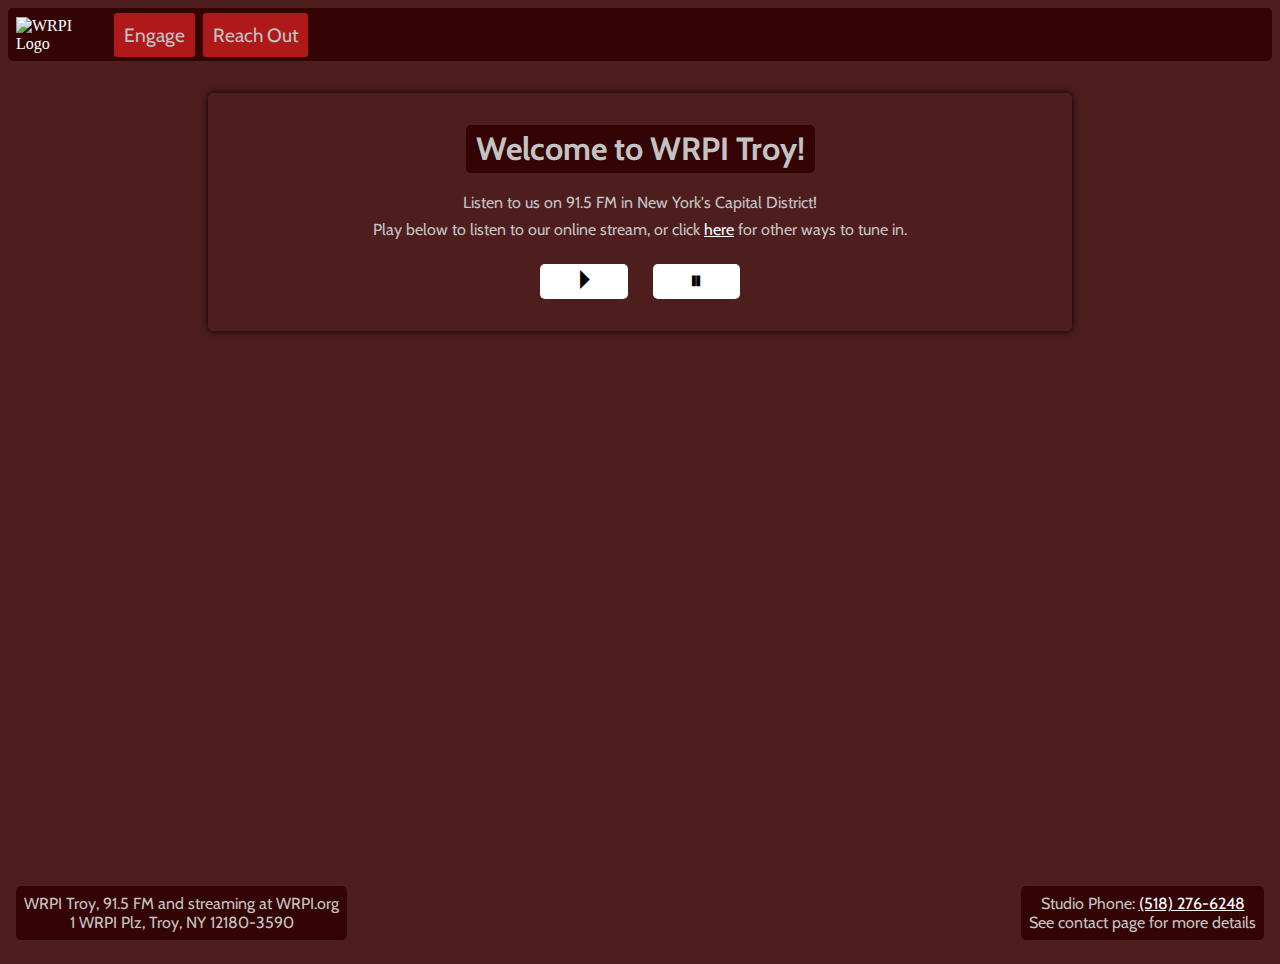
==== index.html @ 07bdcc23 "Cleaned up play buttons" ====
<!DOCTYPE html>
<html lang="en">
<head>
    <!-- Tab title -->
    <title>WRPI Troy, 91.5 FM</title>

    <!-- Ensures basic compatability/behavior predictability -->
    <meta name="viewport" content="width=device-width, initial-scale=1.0">

    <!-- Includes styling from style.css and Google Fonts -->
    <link rel="stylesheet" type="text/css" href="./resources/styles.css">
    <link rel="stylesheet" href="https://fonts.googleapis.com/css?family=Cabin">
    <link rel="stylesheet" href="https://fonts.googleapis.com/css?family=Gloock">

    <!-- Favicon -->
    <link rel='icon' href='./resources/favicon.ico' type='image/x-icon'>
</head>

<body>
<!-- Banner -->
<div class="main-banner">
    <script src="./resources/dropdown.js"></script>
    <div class="main-banner-content">
        <div class="home-logo">
            <!-- Logo -->
            <a href="./">
                <img class="home-logo" src='./resources/logo.png' alt="WRPI Logo">
            </a>
        </div>

        <div class="dropdown">
            <button onclick="openDropdown('links-1')" class="dropbtn">Engage</button>
            <div class="dropdown-content" id="links-1">
                <a href="listen/">How To Listen</a>
                <a href="about/who-we-are.html">Who We Are</a>
            </div>
        </div>

        <div class="dropdown">
            <button onclick="openDropdown('links-2')" class="dropbtn">Reach Out</button>
            <div class="dropdown-content" id="links-2">
                <a href="afterdark/">After Dark</a>
                <a href="wgoh/">What's Going On Here?</a>
                <a href="about/contact.html">Contact Info</a>
            </div>
        </div>
    </div>
</div>

<div class="body-text">
    <!-- Page heading -->
    <h1 class="main-title">
        Welcome to WRPI Troy!
    </h1>

    <p class="main-subtitle">
        <!-- Listen to us online here! -->
        Listen to us on 91.5 FM in New York's Capital District! <br>
        Play below to listen to our online stream, or click <a href="listen/">here</a>
        for other ways to tune in.
    </p>
    <div id="audio-player">
        <audio id="player" src="https://stream.wrpi.org/mp3-320.mp3"></audio>
        <button id="play" onclick="document.getElementById('player').play()">&#x23f5;</button>
        <button id="pause" onclick="document.getElementById('player').pause()">&#x23f8;</button>
        <!-- Volume buttons pending rewrite -->
        <!-- <button id="up" onclick="document.getElementById('player').volume += 0.5">Vol +</button> -->
        <!-- <button id="down" onclick="document.getElementById('player').volume -= 0.5">Vol -</button> -->
    </div>
</div>

<!-- Calendar -->
<div id="calendar">
    <iframe src="https://calendar.google.com/calendar/embed?height=600&wkst=1&ctz=America%2FNew_York&showPrint=0&mode=WEEK&showCalendars=0&src=NWRmY2QwZmUyZjg1MTRkMzQ2MTAxNGQ3MzdiMzliZmFmZWZmZjE3MzBhODBhMjA2ZjIwN2FmNGViZjkyNzA3NkBncm91cC5jYWxlbmRhci5nb29nbGUuY29t&color=%23c0452b" frameborder="0" scrolling="no"></iframe>
</div>
<!-- Page footer -->
<div id="footers-main">
    <footer class="left_footer">
        WRPI Troy, 91.5 FM and streaming at WRPI.org
        <br>
        1 WRPI Plz, Troy, NY 12180-3590
    </footer>

    <footer class="right_footer">
        Studio Phone: <a href=tel:5182766248>(518) 276-6248</a>
        <br>
        See contact page for more details
    </footer>
</div>
</body>
</html>
---- resources/styles.css ----
/* Exclusively for the page heading */
.main-title {
    font-family: "Cabin", sans-serif;
    display: flex;
    position: relative;
    justify-content: center;
    max-width: fit-content;
    max-height: fit-content;
    border: none;
    border-radius: 5px;
    margin: auto;
    padding: 10px;
    background-color: #340404;
}

/* For the page body text*/
.body-text {
    color: #c3c3c3;
    border-radius: 5px;
    max-width: 800px;
    max-height: 600px;
    font-family: "Cabin", sans-serif;
    text-align: center;
    margin: auto;
    padding: 2em;
    line-height: 1.7em;
    box-shadow: 0 0 7px black;
}

#audio-player {
    display: flex;
    position: relative;
    justify-content: center;
    align-items: center;
    gap: 25px;
    width: 100%;
    max-width: 200px;
    margin: 0 auto;
    padding-top: 5px;
}

#audio-player button {
    flex: 1;
    max-width: 100%;
    max-height: fit-content;
    border: none;
    background-color: white;
    font-family: "Cabin", sans-serif;
    font-size: 24px;
    font-weight: bold;
    cursor: pointer;
    text-align: center;
    border-radius: 5px;
    padding-bottom: 5px;
}

.home-logo {
    display: inline-block;
    position: relative;
    vertical-align: middle;
    margin: 0.25em;
    width: 80px;
}

#mario {
    display: flex;
    position: relative;
    justify-content: center;
    width: 150px;
    margin-left: auto;
    margin-right: 0;
}

body {
    background-color: #4e1e1e;
}

a:link {
    color: white;
}

a:visited {
    color: grey;
}

#calendar {
    /* Top Right Bottom Left */
    margin: 2em auto 2em auto;
}

#calendar iframe {
    display: flex;
    position: relative;
    justify-content: center;
    margin: auto;
    width: 98%;
    max-width: 900px;
    min-height: 30.7em;
    border-radius: 5px;
}

#broadcastrange {
    margin: 2em auto 2em auto;
}

#broadcastrange img {
    display: flex;
    position: relative;
    justify-content: center;
    margin: auto;
    max-width: 495px;
    width: 98%;
    border-radius: 5px;
}

/* div for homepage footers */
#footers-main {
    display: flex;
    align-self: flex-end;
    justify-content: space-between;
    text-align: center;
    margin: 2em auto auto;
}

/* All footers */
footer {
    max-width: 40%;
    font-family: "Cabin", sans-serif;
    color: #c3c3c3;
    background-color: #340404;
    border: none;
    border-radius: 5px;
    position: relative;
    bottom: 0.5em;
    padding: 0.5em;
    margin: 0.5em;
}

/* Left homepage footer - address*/
.left_footer {
    left: 0;
    margin-right: auto;
}

/* Right homepage footer - studio phone */
.right_footer {
    margin-left: auto;
    right: 0;
}

/* Banner Code Inspired by W3Schools */

.main-banner {
    list-style-type: none;
    background-color: #340404;
    border: none;
    border-radius: 5px;
    margin: 0 0 2em;
    padding: 0;
}

.main-banner-content {
    display: inline;
}

/* Dropdown Code Inspired by W3Schools */

/* Dropdown Button */
.dropbtn {
    display: flex;
    position: relative;
    justify-content: center;
    font-family: "Cabin", sans-serif;
    font-size: larger;
    color: #c3c3c3;
    background-color: #af1919;
    border: 2px solid #340404;
    border-radius: 5px;
    padding: 10px;
}

/* The container <div> - needed to position the dropdown content */
.dropdown {
    display: inline-block;
    position: relative;
    left: 0.75em;
    top: 0.2em;
}

/* Dropdown Content (Hidden by Default) */
.dropdown-content {
    z-index: 1;
    border: none;
    border-radius: 5px;
    display: none;
    position: absolute;
    background-color: #af1919;
    min-width: 150px;
    font-family: "Cabin", sans-serif;
    font-size: medium;
    color: black;
}

/* Links inside the dropdown */
.dropdown-content a {
    border-radius: 5px;
    color: #c3c3c3;
    padding: 12px 16px;
    text-decoration: none;
    display: block;
}

/* Change color of dropdown links on hover */
.dropdown-content a:hover {background-color: #a34949;}

/* Change the background color of the dropdown button when the dropdown content is shown */
.dropdown:hover .dropbtn {background-color: #a34949; box-shadow: none;}

/* Show the dropdown menu on click */
.show {display: block;}
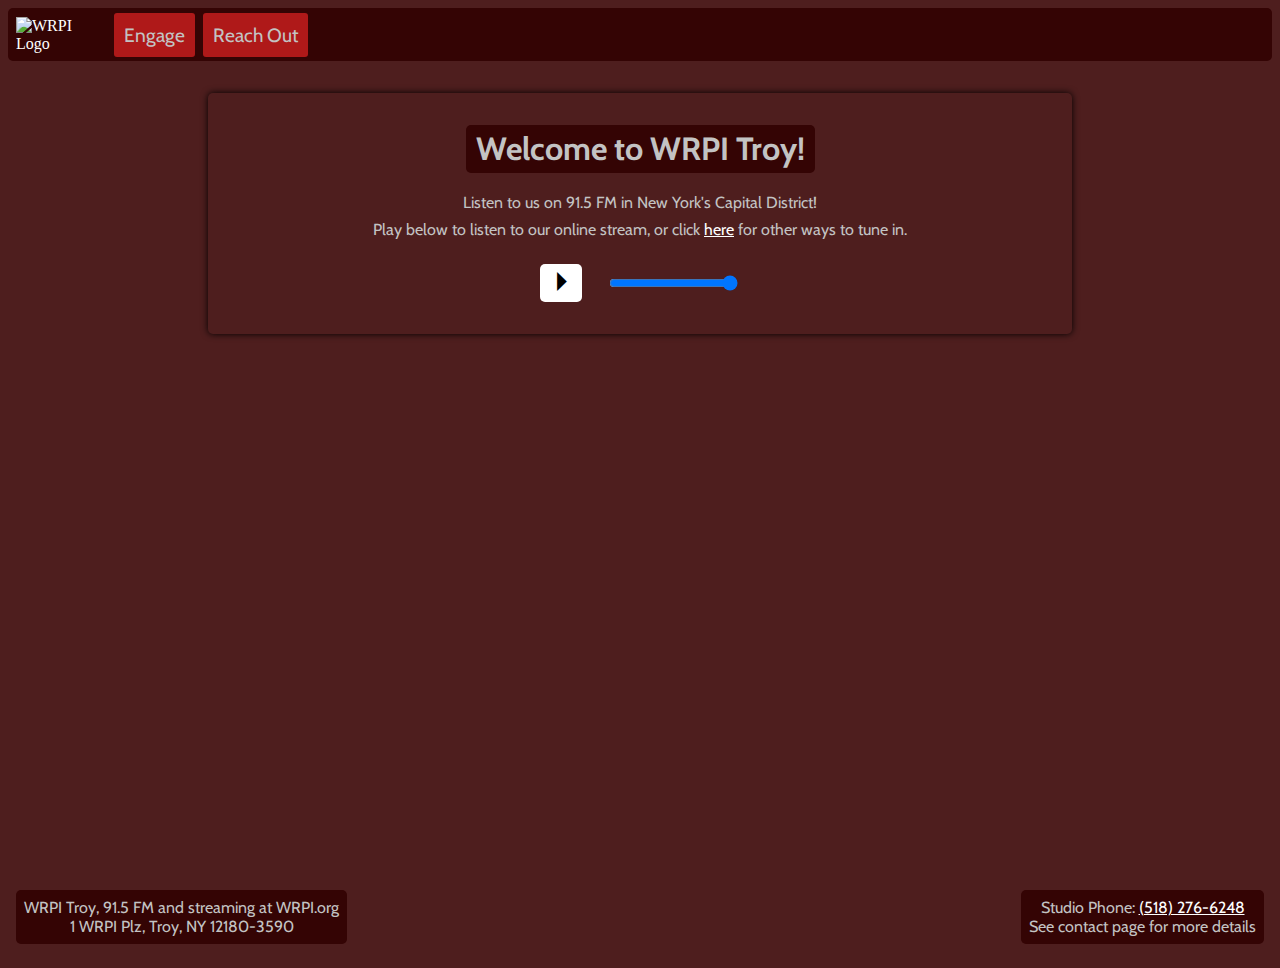
==== commit dcea04a3: "Switched the buttons over to a toggle style and added a volume bar" ====
--- a/index.html
+++ b/index.html
@@ -14,6 +14,9 @@
 
     <!-- Favicon -->
     <link rel='icon' href='./resources/favicon.ico' type='image/x-icon'>
+
+    <!-- Audio Player Script -->
+    <script src="./resources/webplayer.js"></script>
 </head>
 
 <body>
@@ -61,8 +64,8 @@
     </p>
     <div id="audio-player">
         <audio id="player" src="https://stream.wrpi.org/mp3-320.mp3"></audio>
-        <button id="play" onclick="document.getElementById('player').play()">&#x23f5;</button>
-        <button id="pause" onclick="document.getElementById('player').pause()">&#x23f8;</button>
+        <button id="playpause" onclick="toggle_play();">&#x23f5;</button>
+        <input id="volume" class="slider" type="range" min="0" max="100" value="100">
         <!-- Volume buttons pending rewrite -->
         <!-- <button id="up" onclick="document.getElementById('player').volume += 0.5">Vol +</button> -->
         <!-- <button id="down" onclick="document.getElementById('player').volume -= 0.5">Vol -</button> -->
--- a/resources/styles.css
+++ b/resources/styles.css
@@ -42,7 +42,7 @@
 #audio-player button {
     flex: 1;
     max-width: 100%;
-    max-height: fit-content;
+    height: 38.5px;
     border: none;
     background-color: white;
     font-family: "Cabin", sans-serif;
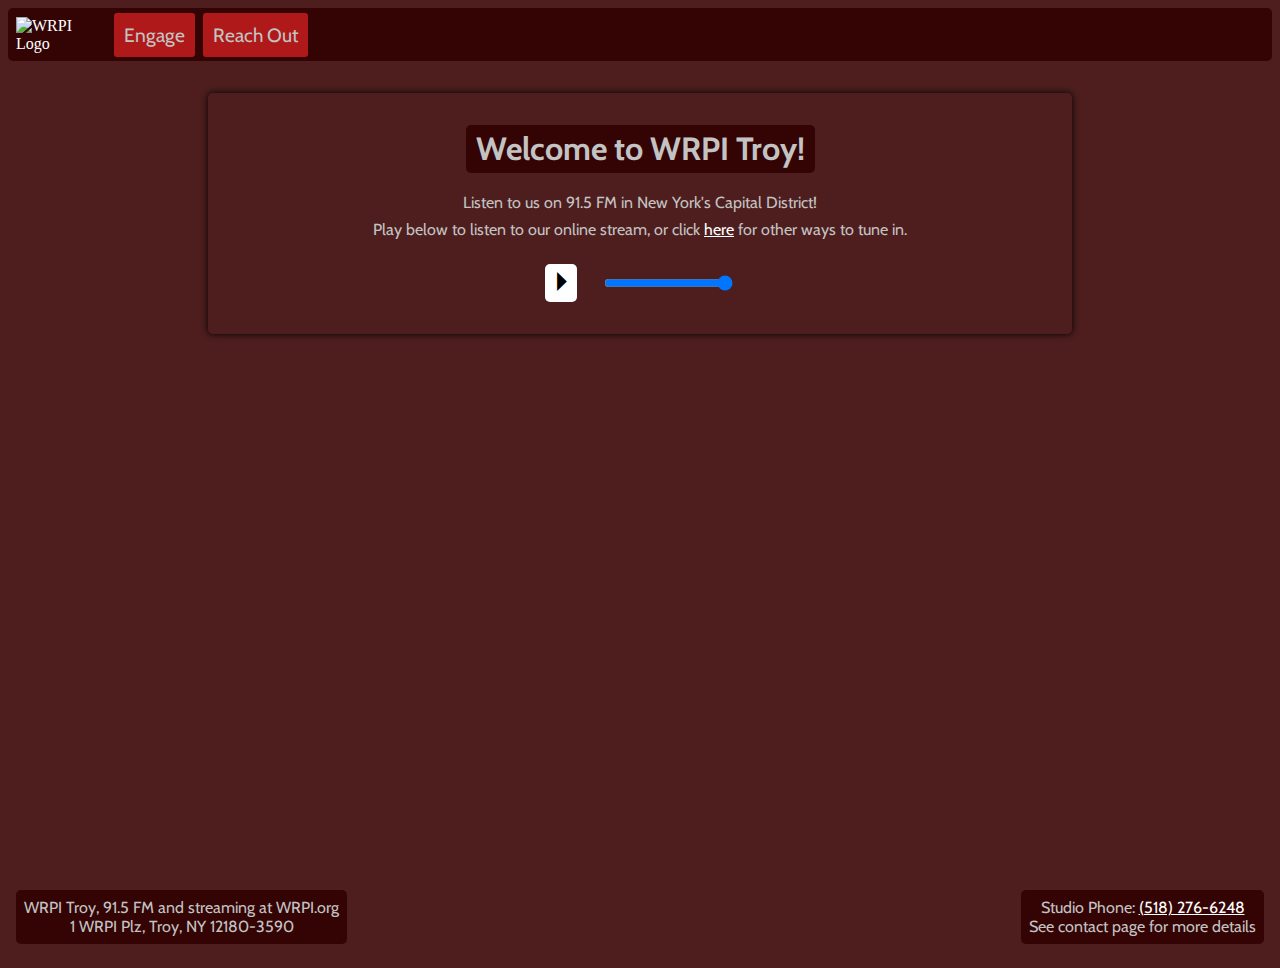
==== commit a4bffa23: "Added functionality to the volume slider" ====
--- a/index.html
+++ b/index.html
@@ -14,6 +14,9 @@
 
     <!-- Favicon -->
     <link rel='icon' href='./resources/favicon.ico' type='image/x-icon'>
+
+    <!-- JQuery dependency for other scripts -->
+    <script src="https://ajax.googleapis.com/ajax/libs/jquery/3.6.0/jquery.min.js"></script>
 
     <!-- Audio Player Script -->
     <script src="./resources/webplayer.js"></script>
--- a/resources/styles.css
+++ b/resources/styles.css
@@ -40,8 +40,7 @@
 }
 
 #audio-player button {
-    flex: 1;
-    max-width: 100%;
+    width: 32.5px;
     height: 38.5px;
     border: none;
     background-color: white;
@@ -52,6 +51,7 @@
     text-align: center;
     border-radius: 5px;
     padding-bottom: 5px;
+    flex-shrink: 0;
 }
 
 .home-logo {
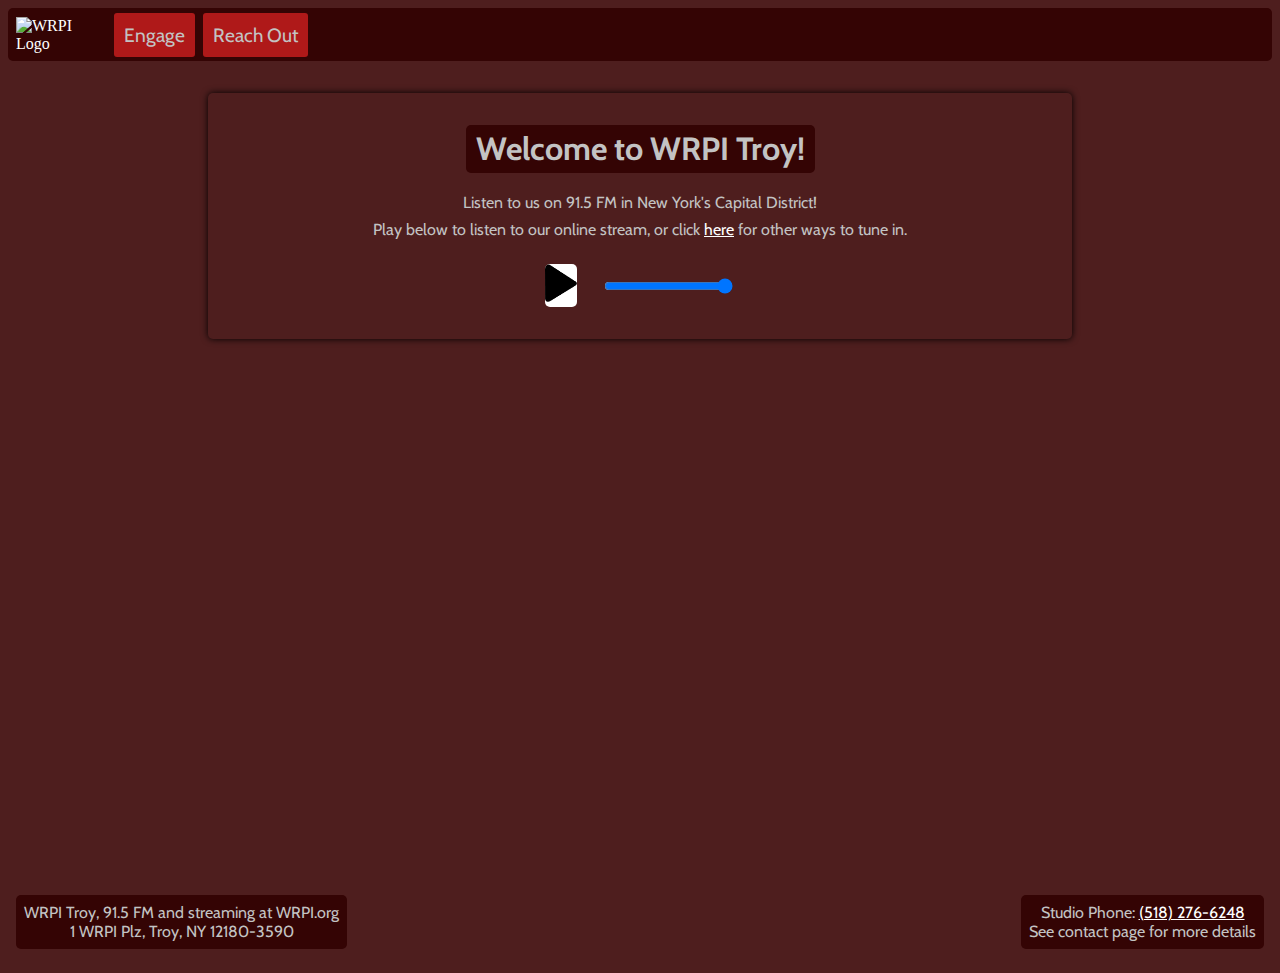
==== commit 97733440: "Switched to an image based button, needs reformatting" ====
--- a/index.html
+++ b/index.html
@@ -67,7 +67,7 @@
     </p>
     <div id="audio-player">
         <audio id="player" src="https://stream.wrpi.org/mp3-320.mp3"></audio>
-        <button id="playpause" onclick="toggle_play();">&#x23f5;</button>
+        <input id="playpause" type="image" src="./resources/play.png" onclick="toggle_play();">
         <input id="volume" class="slider" type="range" min="0" max="100" value="100">
         <!-- Volume buttons pending rewrite -->
         <!-- <button id="up" onclick="document.getElementById('player').volume += 0.5">Vol +</button> -->
--- a/resources/styles.css
+++ b/resources/styles.css
@@ -39,7 +39,7 @@
     padding-top: 5px;
 }
 
-#audio-player button {
+#audio-player #playpause {
     width: 32.5px;
     height: 38.5px;
     border: none;
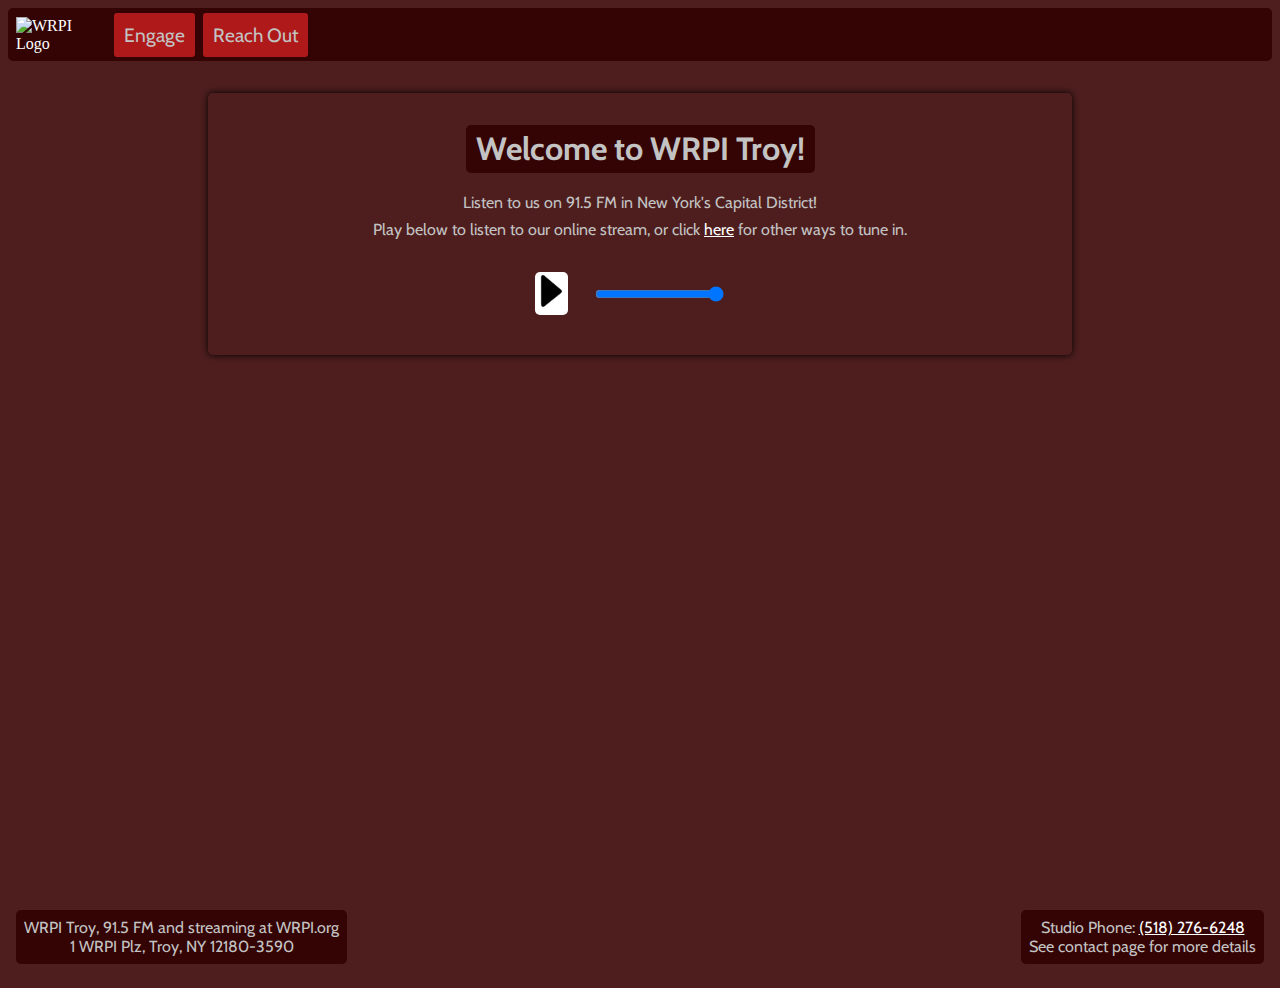
==== commit 0ee8b6ad: "Added pulsing 'now playing...' text" ====
--- a/index.html
+++ b/index.html
@@ -69,6 +69,7 @@
         <audio id="player" src="https://stream.wrpi.org/mp3-320.mp3"></audio>
         <input id="playpause" type="image" src="./resources/play.png" onclick="toggle_play();">
         <input id="volume" class="slider" type="range" min="0" max="100" value="100">
+        <p id="play_indicator">now playing...</p>
         <!-- Volume buttons pending rewrite -->
         <!-- <button id="up" onclick="document.getElementById('player').volume += 0.5">Vol +</button> -->
         <!-- <button id="down" onclick="document.getElementById('player').volume -= 0.5">Vol -</button> -->
--- a/resources/styles.css
+++ b/resources/styles.css
@@ -54,6 +54,11 @@
     flex-shrink: 0;
 }
 
+#play_indicator {
+    flex-shrink: 0;
+    opacity: 0%;
+}
+
 .home-logo {
     display: inline-block;
     position: relative;
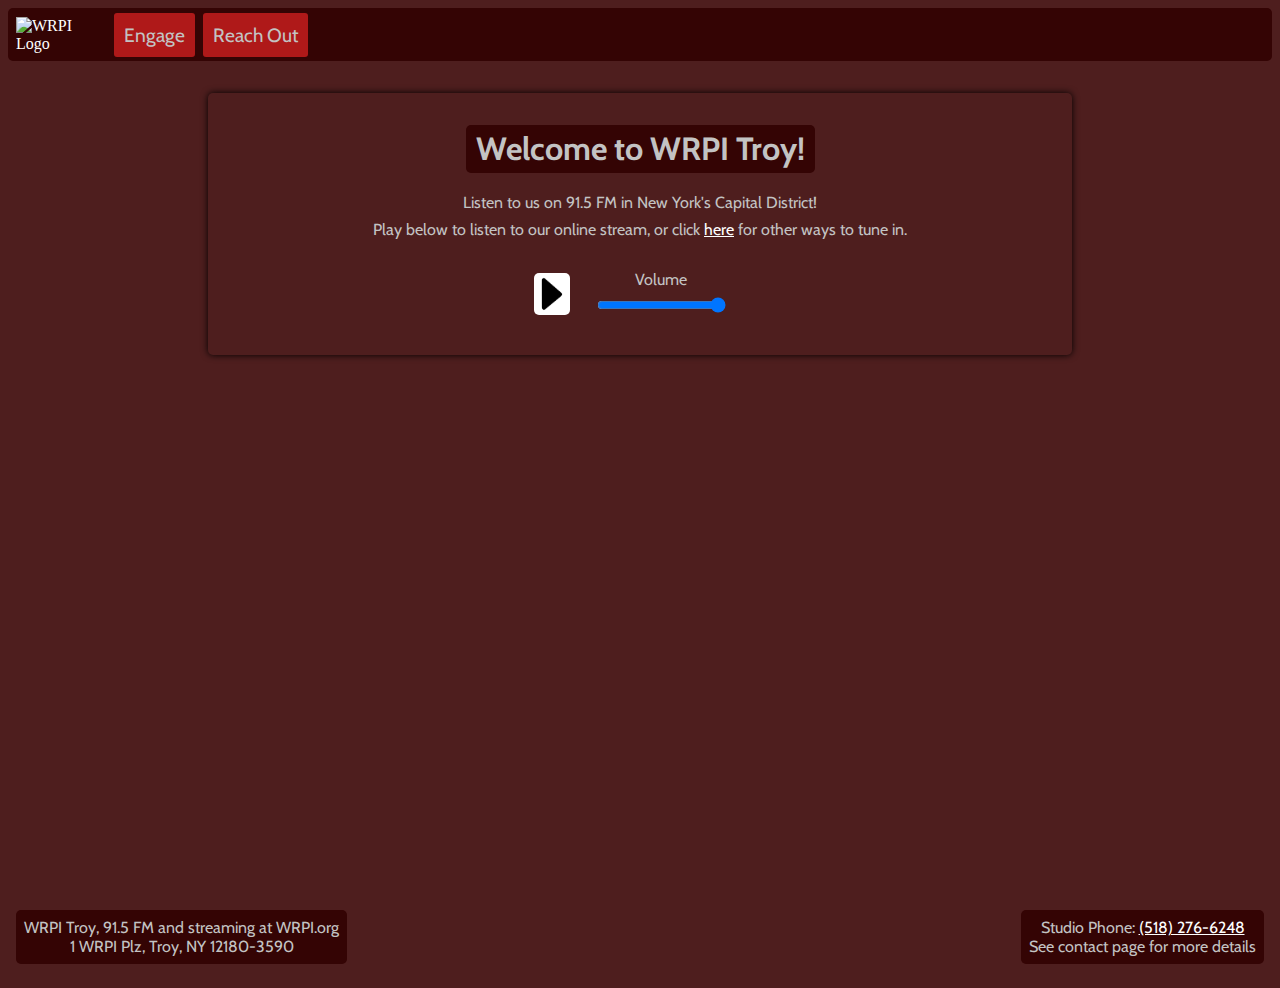
==== commit 36e47b6a: "Updated styling, added label" ====
--- a/index.html
+++ b/index.html
@@ -67,12 +67,9 @@
     </p>
     <div id="audio-player">
         <audio id="player" src="https://stream.wrpi.org/mp3-320.mp3"></audio>
-        <input id="playpause" type="image" src="./resources/play.png" onclick="toggle_play();">
-        <input id="volume" class="slider" type="range" min="0" max="100" value="100">
+        <input id="playpause" type="image" src="./resources/play.png" onclick="toggle_play();" alt="Play/pause button">
+        <label for="volume">Volume<input id="volume" class="slider" type="range" min="0" max="100" value="100"></label>
         <p id="play_indicator">now playing...</p>
-        <!-- Volume buttons pending rewrite -->
-        <!-- <button id="up" onclick="document.getElementById('player').volume += 0.5">Vol +</button> -->
-        <!-- <button id="down" onclick="document.getElementById('player').volume -= 0.5">Vol -</button> -->
     </div>
 </div>
 
--- a/resources/styles.css
+++ b/resources/styles.css
@@ -40,23 +40,25 @@
 }
 
 #audio-player #playpause {
-    width: 32.5px;
-    height: 38.5px;
+    width: 32px;
+    height: 38px;
     border: none;
     background-color: white;
     font-family: "Cabin", sans-serif;
-    font-size: 24px;
-    font-weight: bold;
     cursor: pointer;
     text-align: center;
     border-radius: 5px;
-    padding-bottom: 5px;
+    padding: 2px;
     flex-shrink: 0;
 }
 
 #play_indicator {
     flex-shrink: 0;
-    opacity: 0%;
+    opacity: 0;
+}
+
+#audio-player #label {
+
 }
 
 .home-logo {
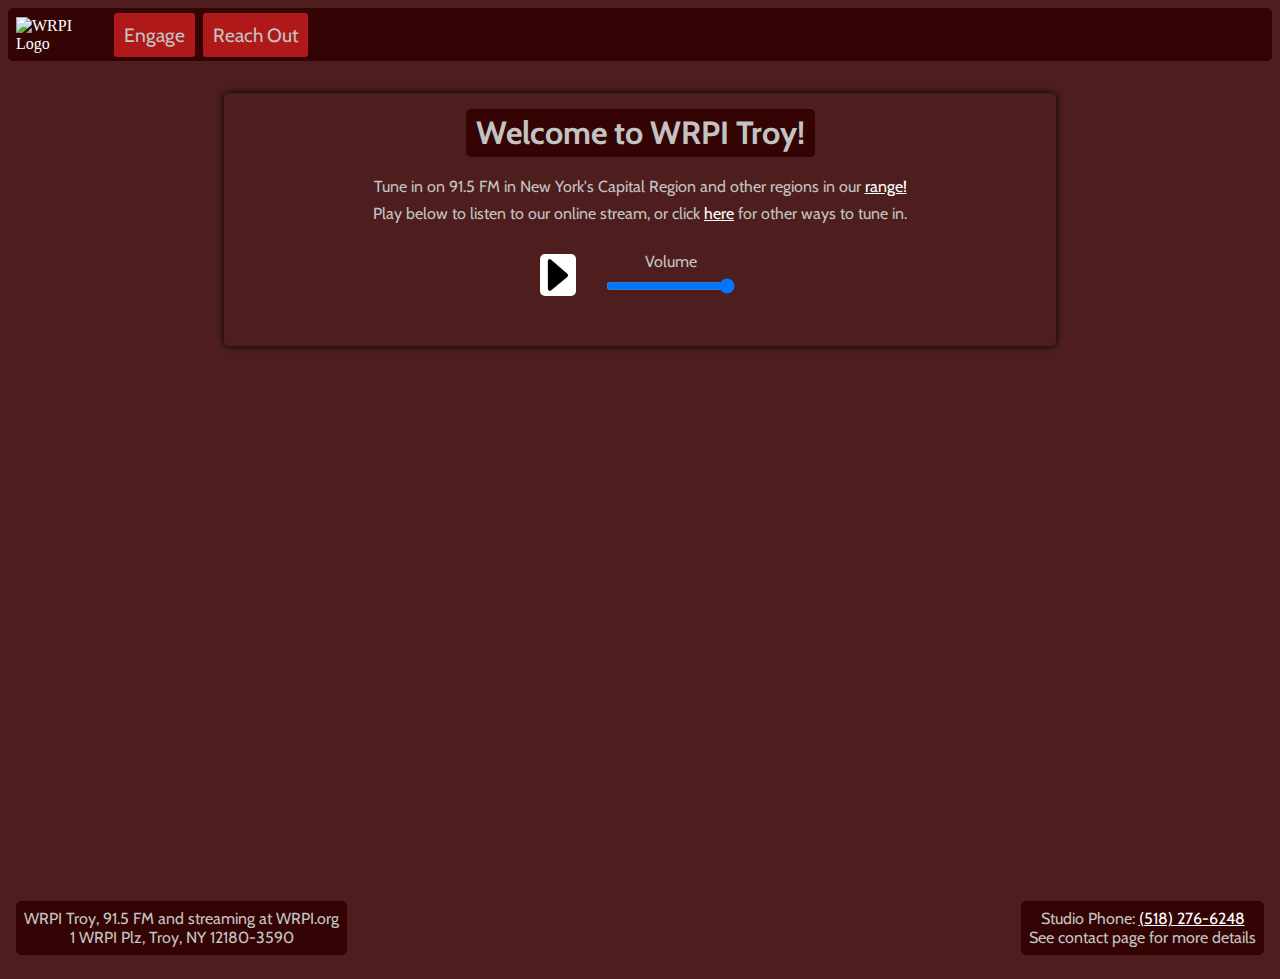
==== commit a7a0c610: "Updated audio player" ====
--- a/index.html
+++ b/index.html
@@ -16,7 +16,7 @@
     <link rel='icon' href='./resources/favicon.ico' type='image/x-icon'>
 
     <!-- JQuery dependency for other scripts -->
-    <script src="https://ajax.googleapis.com/ajax/libs/jquery/3.6.0/jquery.min.js"></script>
+    <script src="resources/jquery.js"></script>
 
     <!-- Audio Player Script -->
     <script src="./resources/webplayer.js"></script>
@@ -56,21 +56,23 @@
 <div class="body-text">
     <!-- Page heading -->
     <h1 class="main-title">
-        Welcome to WRPI Troy!
+           Welcome to WRPI Troy!
     </h1>
 
     <p class="main-subtitle">
-        <!-- Listen to us online here! -->
-        Listen to us on 91.5 FM in New York's Capital District! <br>
+        Tune in on 91.5 FM in New York's Capital Region and other regions in our
+        <a href="listen/">range!</a><br>
         Play below to listen to our online stream, or click <a href="listen/">here</a>
         for other ways to tune in.
     </p>
+
     <div id="audio-player">
         <audio id="player" src="https://stream.wrpi.org/mp3-320.mp3"></audio>
         <input id="playpause" type="image" src="./resources/play.png" onclick="toggle_play();" alt="Play/pause button">
         <label for="volume">Volume<input id="volume" class="slider" type="range" min="0" max="100" value="100"></label>
-        <p id="play_indicator">now playing...</p>
     </div>
+
+    <p id="play_indicator">now playing...</p>
 </div>
 
 <!-- Calendar -->
--- a/resources/styles.css
+++ b/resources/styles.css
@@ -22,7 +22,7 @@
     font-family: "Cabin", sans-serif;
     text-align: center;
     margin: auto;
-    padding: 2em;
+    padding: 1em;
     line-height: 1.7em;
     box-shadow: 0 0 7px black;
 }
@@ -42,7 +42,6 @@
 #audio-player #playpause {
     width: 32px;
     height: 38px;
-    border: none;
     background-color: white;
     font-family: "Cabin", sans-serif;
     cursor: pointer;
@@ -53,6 +52,8 @@
 }
 
 #play_indicator {
+    margin: 0 auto;
+    padding-left: 4em;
     flex-shrink: 0;
     opacity: 0;
 }
